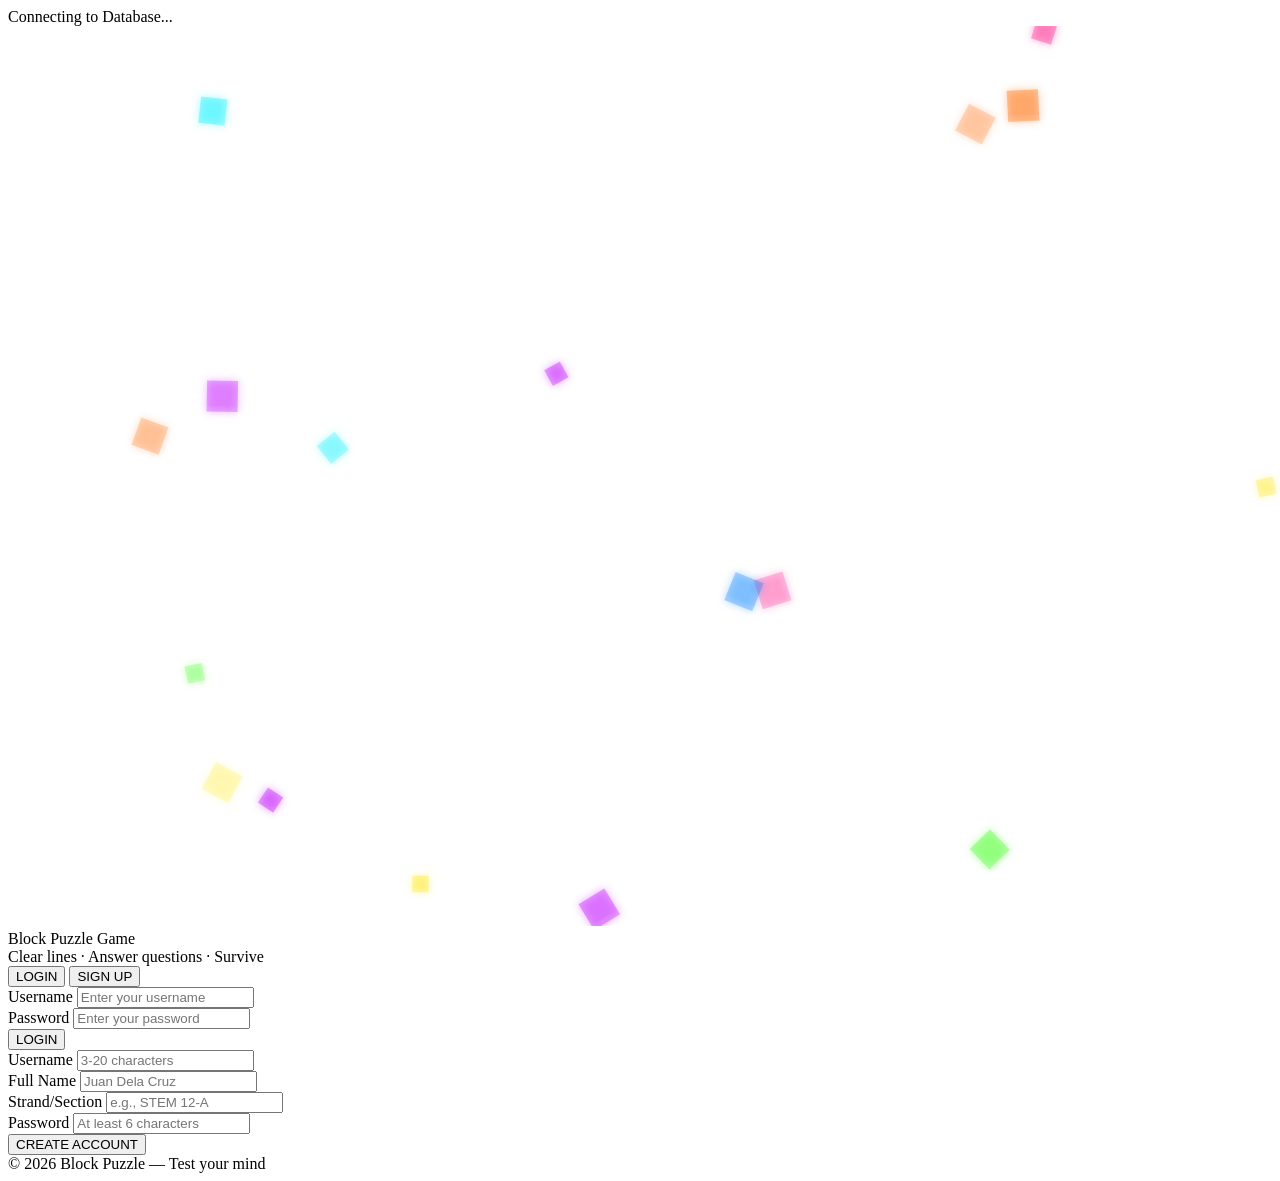
==== index.html @ 3b041ea8 "Add files via upload" ====
<!DOCTYPE html>
<html lang="en" ondragstart="return false" oncontextmenu="return false">
<head>
<meta charset="UTF-8"/>
<meta name="viewport" content="width=device-width, initial-scale=1.0"/>
<title>Block Puzzle Game </title>
<link rel="stylesheet" href="style.css">
<link href="https://fonts.googleapis.com/css2?family=Press+Start+2P&display=swap" rel="stylesheet">
</head>
<body>
<div class="grid-bg"></div>

<!-- Loading Overlay -->
<div class="loading-overlay" id="loading-overlay">
  <div class="loading-spinner"></div>
  <div class="loading-text">Loading...</div>
</div>

<!-- HOME SCREEN -->
<div class="screen active" id="home-screen">
  <canvas id="home-canvas"></canvas>
  <div class="home-content">
    <div class="home-title">
      <span class="t1">Block Puzzle</span>
      <span class="t2">Game</span>
    </div>
    <div class="home-welcome" id="home-welcome">Welcome, Player!</div>
    <div class="home-tagline">Clear lines · Answer questions · Survive</div>
    <div class="home-nav">
      <button class="nav-btn" onclick="goToGame()">▶ &nbsp;Start Game</button>
      <button class="nav-btn pink" onclick="openHTP()">⧉ &nbsp;How to Play</button>
      <button class="nav-btn green" onclick="goToLeaderboard()">⬆ &nbsp;Leaderboard</button>
      <button class="nav-btn red" onclick="logout()">⏏ &nbsp;Logout</button>
    </div>
  </div>
  <div class="home-deco">© 2026 Block Puzzle — Test your mind</div>
</div>

<!-- HOW TO PLAY MODAL -->
<div class="modal-overlay" id="htp-overlay">
  <div class="modal-box">
    <button class="modal-close" onclick="closeHTP()">✕</button>
    <div class="modal-title">How to Play</div>

    <div class="htp-section">
      <div class="htp-section-title">Objective</div>
      <div class="htp-text">Stack falling Blocks to complete full rows. Every time you clear a line, a quiz question appears. Answer correctly to keep playing — one wrong answer and it's <span style="color:var(--neon-pink)">Game Over</span>.</div>
    </div>
    <div class="htp-section">
      <div class="htp-section-title">Controls</div>
      <div class="key-grid">
        <div class="key-row"><span class="key-badge">← →</span><span class="key-label">Move left / right</span></div>
        <div class="key-row"><span class="key-badge">↑</span><span class="key-label">Rotate piece</span></div>
        <div class="key-row"><span class="key-badge">↓</span><span class="key-label">Soft drop</span></div>
        <div class="key-row"><span class="key-badge">Space</span><span class="key-label">Hard drop</span></div>
      </div>
    </div>
    <div class="htp-section">
      <div class="htp-section-title">Difficulty & Timer</div>
      <div class="htp-text" style="margin-bottom:10px">Questions get harder as you answer more. Each difficulty has its own time limit:</div>
      <table class="diff-table">
        <thead><tr><th>Difficulty</th><th>Triggers After</th><th>Timer</th></tr></thead>
        <tbody>
          <tr><td><span class="badge-easy">● EASY</span></td><td>Start of game</td><td>10 seconds</td></tr>
          <tr><td><span class="badge-med">● MEDIUM</span></td><td>3 correct answers</td><td>15 seconds</td></tr>
          <tr><td><span class="badge-hard">● HARD</span></td><td>6 correct answers</td><td>25 seconds</td></tr>
        </tbody>
      </table>
    </div>
    <div class="htp-section">
      <div class="htp-section-title">Scoring</div>
      <div class="htp-text">1 line = 100 pts · 2 lines = 300 pts · 3 lines = 500 pts · 4 lines = 800 pts (×level). Correct quiz answers award a bonus of 50 points. Hard drops give 2 pts per row fallen.</div>
    </div>
  </div>
</div>

<!-- LEADERBOARD SCREEN -->
<div class="modal-overlay" id="lb-overlay">
  <div class="modal-box lb-box">
    <button class="modal-close" onclick="closeLeaderboard()">✕</button>
    <div class="lb-content">
      <div class="lb-header">
        <div class="lb-title">Leaderboard</div>
        <div class="lb-sub">Top 10 Scores</div>
      </div>
      <table class="lb-table" id="lb-table">
        <thead><tr><th>#</th><th>Player</th><th>Strand</th><th>Reached</th><th>Score</th></tr></thead>
        <tbody id="lb-body"></tbody>
      </table>
    </div>
  </div>
</div>

<script src="Database.js"></script>
<script src="home-script.js"></script>
</body>
</html>
---- style.css ----
@import url('https://fonts.googleapis.com/css2?family=Orbitron:wght@400;700;900&family=Share+Tech+Mono&display=swap');

:root {
  --bg-deep:#0a0a1a;
  --bg-board:#0f0f2a;
  --neon-cyan:#00f0ff;
  --neon-pink:#ff2d95;
  --neon-green:#39ff14;
  --neon-yellow:#ffe600;
  --neon-orange:#ff6a00;
  --neon-purple:#bf00ff;
  --neon-red:#ff0040;
  --neon-blue:#0080ff;
  --text-dim:#4a4a7a;
  --easy-color:#39ff14;
  --med-color:#ffe600;
  --hard-color:#ff2d95;
}

/* start of: error.html*/

 .Econtent-background {
    background-color: var(--bg-deep);
    height: 100%;
    width: 100%;
 }

.Econtent-background .content {
  position: absolute;
  top: 50%; left: 50%;
  transform: translate(-50%, -50%);
  background-color: #191939;
  border-radius: 20px;
  height: 20rem; width: 30rem;
}

.Econtent-background .content h1{
  margin-top: 2rem;
  text-align: center;
}

.Econtent-background .content p{
  margin-top: 2rem;
  text-align: center;
  color: #939393;
}

.error-icons {
  text-align: center;
  margin-top: 3rem;
  text-align: center;
}

/* #Ehammer {
  z-index: 1000;
  font-size: 5rem;
  transform: translateX(50%);
} */

#Ewarning {
  z-index: 500;
  font-size: 6rem;
  transform: translateX(-50%);
}


/* end of: error.html */

*{margin:0;padding:0;box-sizing:border-box}
html,body{width:100%;min-height:100vh;overflow-x:hidden}
body{background:var(--bg-deep);font-family:'Share Tech Mono',monospace;color:#ccc;user-select:none}

.grid-bg{
  position:fixed;inset:0;z-index:0;pointer-events:none;
  background:
    linear-gradient(rgba(100,100,200,0.04) 1px,transparent 1px),
    linear-gradient(90deg,rgba(100,100,200,0.04) 1px,transparent 1px);
  background-size:40px 40px;
}

.screen{
  position:fixed;inset:0;z-index:1;
  display:flex;flex-direction:column;align-items:center;justify-content:center;
  transition:opacity .35s,transform .35s;
  opacity:0;pointer-events:none;transform:scale(.96)
}
.screen.active{opacity:1;pointer-events:auto;transform:scale(1)}

#home-screen{overflow:hidden}
#home-canvas{position:absolute;inset:0;width:100%;height:100%;z-index:0}

.home-content{
  position:relative;z-index:2;display:flex;flex-direction:column;
  align-items:center;gap:0
}

.home-title{
  font-family:"Press Start 2P", system-ui;font-weight:900;
  font-size:3.4rem;letter-spacing:10px;text-transform:uppercase;
  line-height:1.1;text-align:center;margin-bottom:6px;
}
.home-title .t1{
  color:var(--neon-cyan);
  text-shadow:0 0 14px var(--neon-cyan),0 0 60px rgba(0,240,255,.3);
  display:block;animation:titleSlideIn .7s .1s both
}
.home-title .t2{
  color:var(--neon-pink);
  text-shadow:0 0 14px var(--neon-pink),0 0 60px rgba(255,45,149,.3);
  display:block;animation:titleSlideIn .7s .25s both
}
@keyframes titleSlideIn{
  from{opacity:0;transform:translateY(24px)}
  to{opacity:1;transform:translateY(0)}
}

.home-welcome{
  font-size:.78rem;color:var(--neon-green);letter-spacing:3px;
  margin-bottom:4px;animation:fadeIn .6s .4s both;
  font-family:'Orbitron',sans-serif;font-weight:700;
  text-shadow:0 0 8px rgba(57,255,20,.3);
}

.home-tagline{
  font-size:.72rem;color:var(--text-dim);letter-spacing:4px;
  text-transform:uppercase;margin-bottom:52px;animation:fadeIn .6s .55s both;
}
@keyframes fadeIn{from{opacity:0}to{opacity:1}}

.home-nav{
  display:flex;flex-direction:column;align-items:center;gap:14px;
  animation:fadeIn .6s .7s both
}

.nav-btn{
  position:relative;overflow:hidden;
  font-family:'Orbitron',sans-serif;font-size:.72rem;font-weight:700;
  letter-spacing:4px;background:transparent;
  border:1px solid rgba(0,240,255,.25);color:var(--neon-cyan);
  padding:14px 52px;border-radius:40px;cursor:pointer;
  text-transform:uppercase;transition:color .3s,border-color .3s,box-shadow .3s;
  min-width:240px;text-align:center;
}
.nav-btn::before{
  content:'';position:absolute;inset:0;
  background:linear-gradient(135deg,transparent 40%,rgba(0,240,255,.08) 100%);
  opacity:0;transition:opacity .3s;
}
.nav-btn:hover{
  border-color:var(--neon-cyan);
  box-shadow:0 0 24px rgba(0,240,255,.35),inset 0 0 24px rgba(0,240,255,.06);
  color:#fff
}
.nav-btn:hover::before{opacity:1}

.nav-btn.pink{border-color:rgba(255,45,149,.25);color:var(--neon-pink)}
.nav-btn.pink::before{background:linear-gradient(135deg,transparent 40%,rgba(255,45,149,.08) 100%)}
.nav-btn.pink:hover{
  border-color:var(--neon-pink);
  box-shadow:0 0 24px rgba(255,45,149,.35),inset 0 0 24px rgba(255,45,149,.06);
  color:#fff
}

.nav-btn.green{border-color:rgba(57,255,20,.25);color:var(--neon-green)}
.nav-btn.green::before{background:linear-gradient(135deg,transparent 40%,rgba(57,255,20,.08) 100%)}
.nav-btn.green:hover{
  border-color:var(--neon-green);
  box-shadow:0 0 24px rgba(57,255,20,.35),inset 0 0 24px rgba(57,255,20,.06);
  color:#fff
}

.nav-btn.red{border-color:rgba(255,0,64,.25);color:var(--neon-red)}
.nav-btn.red::before{background:linear-gradient(135deg,transparent 40%,rgba(255,0,64,.08) 100%)}
.nav-btn.red:hover{
  border-color:var(--neon-red);
  box-shadow:0 0 24px rgba(255,0,64,.35),inset 0 0 24px rgba(255,0,64,.06);
  color:#fff
}

.home-deco{
  position:absolute;bottom:32px;left:50%;transform:translateX(-50%);
  font-size:.55rem;color:var(--text-dim);letter-spacing:3px;
  text-transform:uppercase;animation:fadeIn .6s 1s both;
}

/* Modal Styles */
.modal-overlay{
  position:fixed;inset:0;z-index:200;
  background:rgba(5,5,15,.88);backdrop-filter:blur(6px);
  display:flex;align-items:center;justify-content:center;
  opacity:0;pointer-events:none;transition:opacity .28s;
}
.modal-overlay.active{opacity:1;pointer-events:auto}

.modal-box{
  background:#111128;border:1px solid rgba(0,240,255,.28);
  border-radius:16px;width:480px;max-width:92vw;max-height:88vh;
  overflow-y:auto;padding:36px 34px 30px;
  box-shadow:0 0 50px rgba(0,240,255,.1),0 12px 50px rgba(0,0,0,.5);
  animation:modalPop .24s cubic-bezier(.18,.89,.32,1.28) both;
  position:relative;
}
@keyframes modalPop{
  from{transform:scale(.88) translateY(20px);opacity:0}
  to{transform:scale(1) translateY(0);opacity:1}
}

.modal-close{
  position:absolute;top:14px;right:18px;font-size:1.2rem;
  color:var(--text-dim);cursor:pointer;background:none;border:none;
  font-family:'Orbitron',sans-serif;transition:color .2s;line-height:1;
}
.modal-close:hover{color:var(--neon-pink)}

.modal-title{
  font-family:'Orbitron',sans-serif;font-size:1rem;font-weight:900;
  color:var(--neon-cyan);letter-spacing:4px;text-transform:uppercase;
  text-shadow:0 0 10px var(--neon-cyan);margin-bottom:22px;text-align:center;
}

/* How to Play Section */
.htp-section{margin-bottom:22px}
.htp-section-title{
  font-family:'Orbitron',sans-serif;font-size:.58rem;font-weight:700;
  color:var(--neon-pink);letter-spacing:3px;text-transform:uppercase;
  margin-bottom:10px;padding-bottom:6px;
  border-bottom:1px solid rgba(255,45,149,.15);
}
.htp-text{font-size:.72rem;color:#aaa;line-height:1.8}

.key-grid{display:grid;grid-template-columns:1fr 1fr;gap:8px 20px;margin-top:8px}
.key-row{display:flex;align-items:center;gap:10px}
.key-badge{
  font-family:'Orbitron',sans-serif;font-size:.58rem;font-weight:700;
  background:rgba(0,240,255,.08);border:1px solid rgba(0,240,255,.22);
  color:var(--neon-cyan);padding:4px 10px;border-radius:6px;
  white-space:nowrap;min-width:60px;text-align:center;
}
.key-label{font-size:.65rem;color:var(--text-dim)}

.diff-table{width:100%;border-collapse:collapse;margin-top:8px}
.diff-table th{
  font-family:'Orbitron',sans-serif;font-size:.52rem;font-weight:700;
  color:var(--text-dim);text-transform:uppercase;letter-spacing:2px;
  padding:6px 8px;border-bottom:1px solid rgba(100,100,180,.15);text-align:left;
}
.diff-table td{
  font-size:.68rem;color:#aaa;padding:7px 8px;
  border-bottom:1px solid rgba(100,100,180,.07)
}
.diff-table .badge-easy{color:var(--easy-color)}
.diff-table .badge-med{color:var(--med-color)}
.diff-table .badge-hard{color:var(--hard-color)}

/* Leaderboard Styles */
.lb-box{width:600px}
.lb-content{width:100%}

.lb-header{text-align:center;margin-bottom:28px}
.lb-title{
  font-family:'Orbitron',sans-serif;font-size:1.6rem;font-weight:900;
  color:var(--neon-cyan);letter-spacing:6px;text-transform:uppercase;
  text-shadow:0 0 12px var(--neon-cyan);margin-bottom:4px;
}
.lb-sub{font-size:.6rem;color:var(--text-dim);letter-spacing:3px}

.lb-table{width:100%;border-collapse:collapse}
.lb-table thead th{
  font-family:'Orbitron',sans-serif;font-size:.52rem;font-weight:700;
  color:var(--text-dim);text-transform:uppercase;letter-spacing:2px;
  padding:8px 10px;border-bottom:1px solid rgba(0,240,255,.15);text-align:left;
}
.lb-table thead th:last-child{text-align:right}
.lb-table tbody tr{
  border-bottom:1px solid rgba(100,100,180,.07);
  transition:background .2s;
}
.lb-table tbody tr:hover{background:rgba(0,240,255,.04)}
.lb-table td{font-size:.68rem;color:#aaa;padding:11px 10px}
.lb-table td:last-child{
  text-align:right;font-family:'Orbitron',sans-serif;
  font-size:.68rem;font-weight:700;color:#fff
}

.lb-rank{
  font-family:'Orbitron',sans-serif;font-size:.72rem;
  font-weight:900;min-width:28px
}
.lb-rank.r1{color:#ffd700;text-shadow:0 0 8px rgba(255,215,0,.4)}
.lb-rank.r2{color:#c0c0c0;text-shadow:0 0 6px rgba(192,192,192,.3)}
.lb-rank.r3{color:#cd7f32;text-shadow:0 0 6px rgba(205,127,50,.3)}

.lb-diff{
  font-size:.58rem;font-family:'Orbitron',sans-serif;font-weight:700;
  padding:2px 8px;border-radius:10px
}
.lb-diff.easy{
  color:var(--easy-color);background:rgba(57,255,20,.1);
  border:1px solid rgba(57,255,20,.2)
}
.lb-diff.medium{
  color:var(--med-color);background:rgba(255,230,0,.1);
  border:1px solid rgba(255,230,0,.2)
}
.lb-diff.hard{
  color:var(--hard-color);background:rgba(255,45,149,.1);
  border:1px solid rgba(255,45,149,.2)
}

.lb-empty{
  text-align:center;color:var(--text-dim);font-size:.7rem;
  padding:40px 0;letter-spacing:2px
}
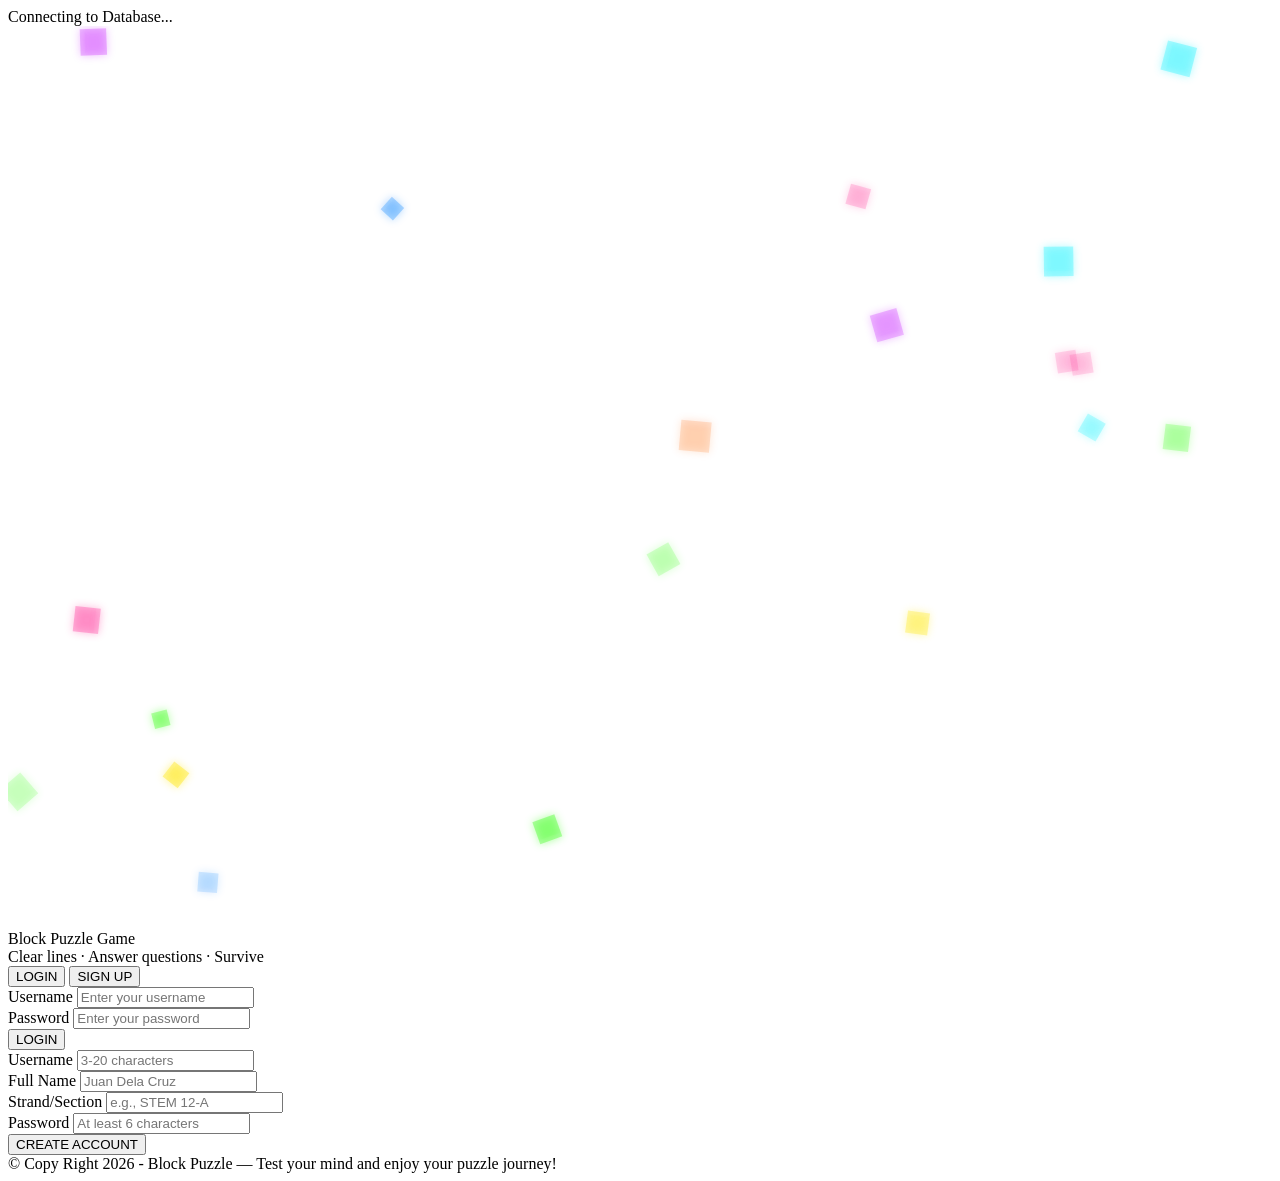
==== commit da105009: "Add files via upload" ====
--- a/index.html
+++ b/index.html
@@ -33,7 +33,7 @@
       <button class="nav-btn red" onclick="logout()">⏏ &nbsp;Logout</button>
     </div>
   </div>
-  <div class="home-deco">© 2026 Block Puzzle — Test your mind</div>
+  <div class="home-deco">© Copy Right 2026 - Block Puzzle — Test your mind and enjoy your puzzle journey!</div>
 </div>
 
 <!-- HOW TO PLAY MODAL -->
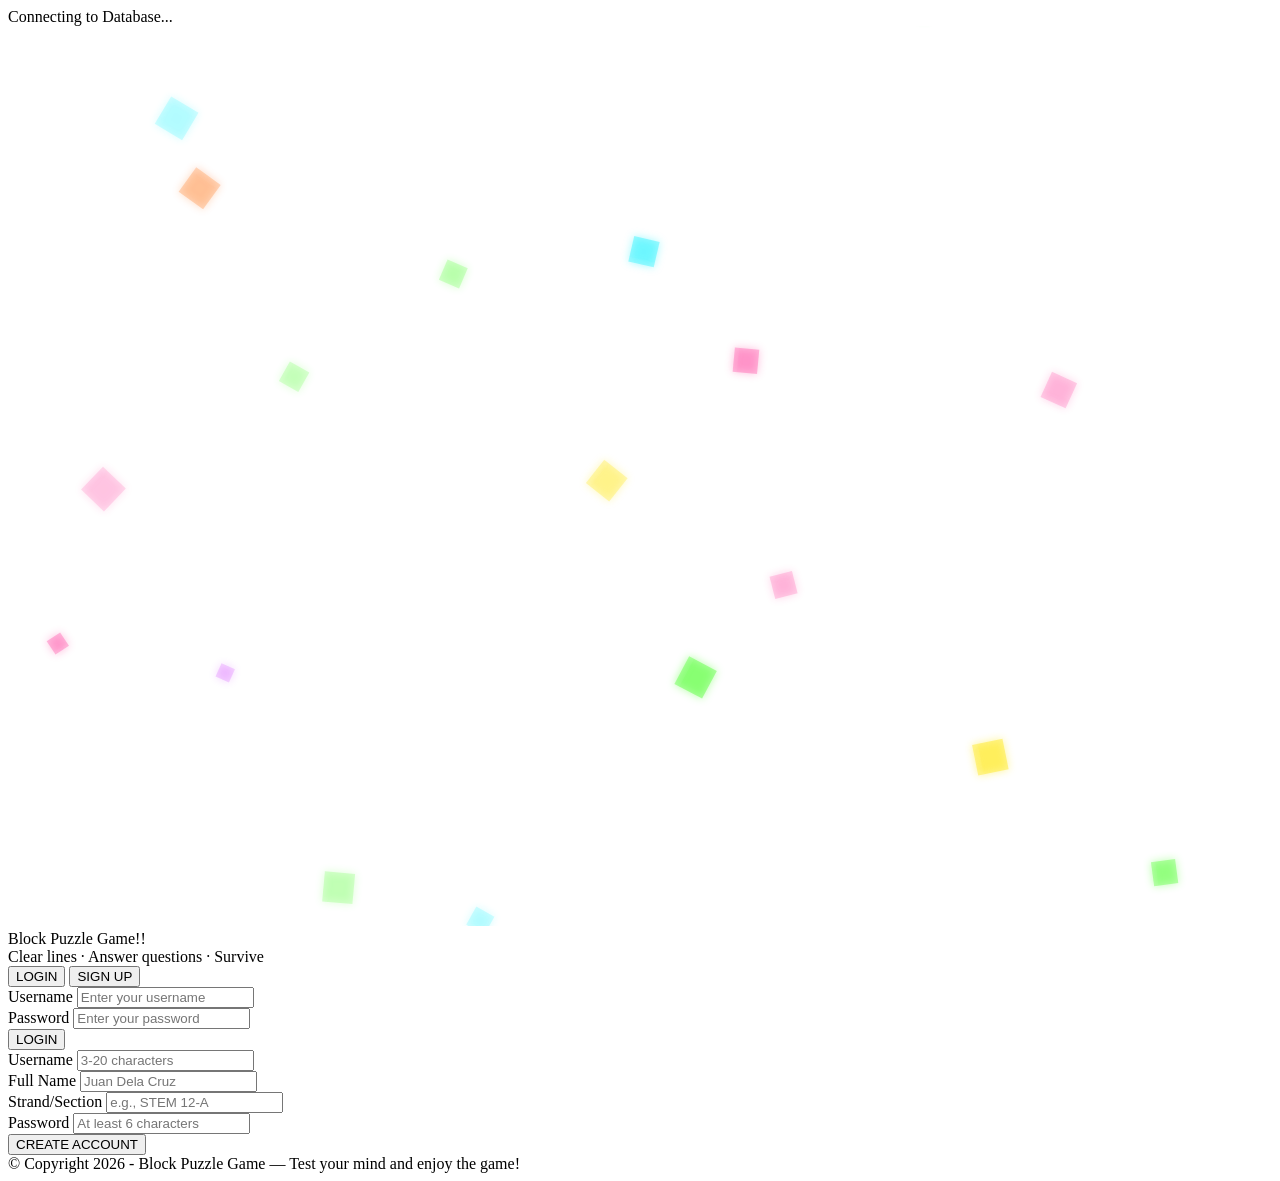
==== commit 8f48817f: "Add files via upload" ====
--- a/index.html
+++ b/index.html
@@ -3,7 +3,7 @@
 <head>
 <meta charset="UTF-8"/>
 <meta name="viewport" content="width=device-width, initial-scale=1.0"/>
-<title>Block Puzzle Game </title>
+<title>Block Puzzle Game</title>
 <link rel="stylesheet" href="style.css">
 <link href="https://fonts.googleapis.com/css2?family=Press+Start+2P&display=swap" rel="stylesheet">
 </head>
@@ -22,7 +22,7 @@
   <div class="home-content">
     <div class="home-title">
       <span class="t1">Block Puzzle</span>
-      <span class="t2">Game</span>
+      <span class="t2">Game!!</span>
     </div>
     <div class="home-welcome" id="home-welcome">Welcome, Player!</div>
     <div class="home-tagline">Clear lines · Answer questions · Survive</div>
@@ -33,7 +33,7 @@
       <button class="nav-btn red" onclick="logout()">⏏ &nbsp;Logout</button>
     </div>
   </div>
-  <div class="home-deco">© Copy Right 2026 - Block Puzzle — Test your mind and enjoy your puzzle journey!</div>
+  <div class="home-deco"></div>
 </div>
 
 <!-- HOW TO PLAY MODAL -->
@@ -61,9 +61,9 @@
       <table class="diff-table">
         <thead><tr><th>Difficulty</th><th>Triggers After</th><th>Timer</th></tr></thead>
         <tbody>
-          <tr><td><span class="badge-easy">● EASY</span></td><td>Start of game</td><td>10 seconds</td></tr>
-          <tr><td><span class="badge-med">● MEDIUM</span></td><td>3 correct answers</td><td>15 seconds</td></tr>
-          <tr><td><span class="badge-hard">● HARD</span></td><td>6 correct answers</td><td>25 seconds</td></tr>
+          <tr><td><span class="badge-easy">● EASY</span></td><td>Start of game - 2 correct answers</td><td>30 seconds</td></tr>
+          <tr><td><span class="badge-med">● MEDIUM</span></td><td>3 correct answers</td><td>20 seconds</td></tr>
+          <tr><td><span class="badge-hard">● HARD</span></td><td>6 correct answers</td><td>10 seconds</td></tr>
         </tbody>
       </table>
     </div>
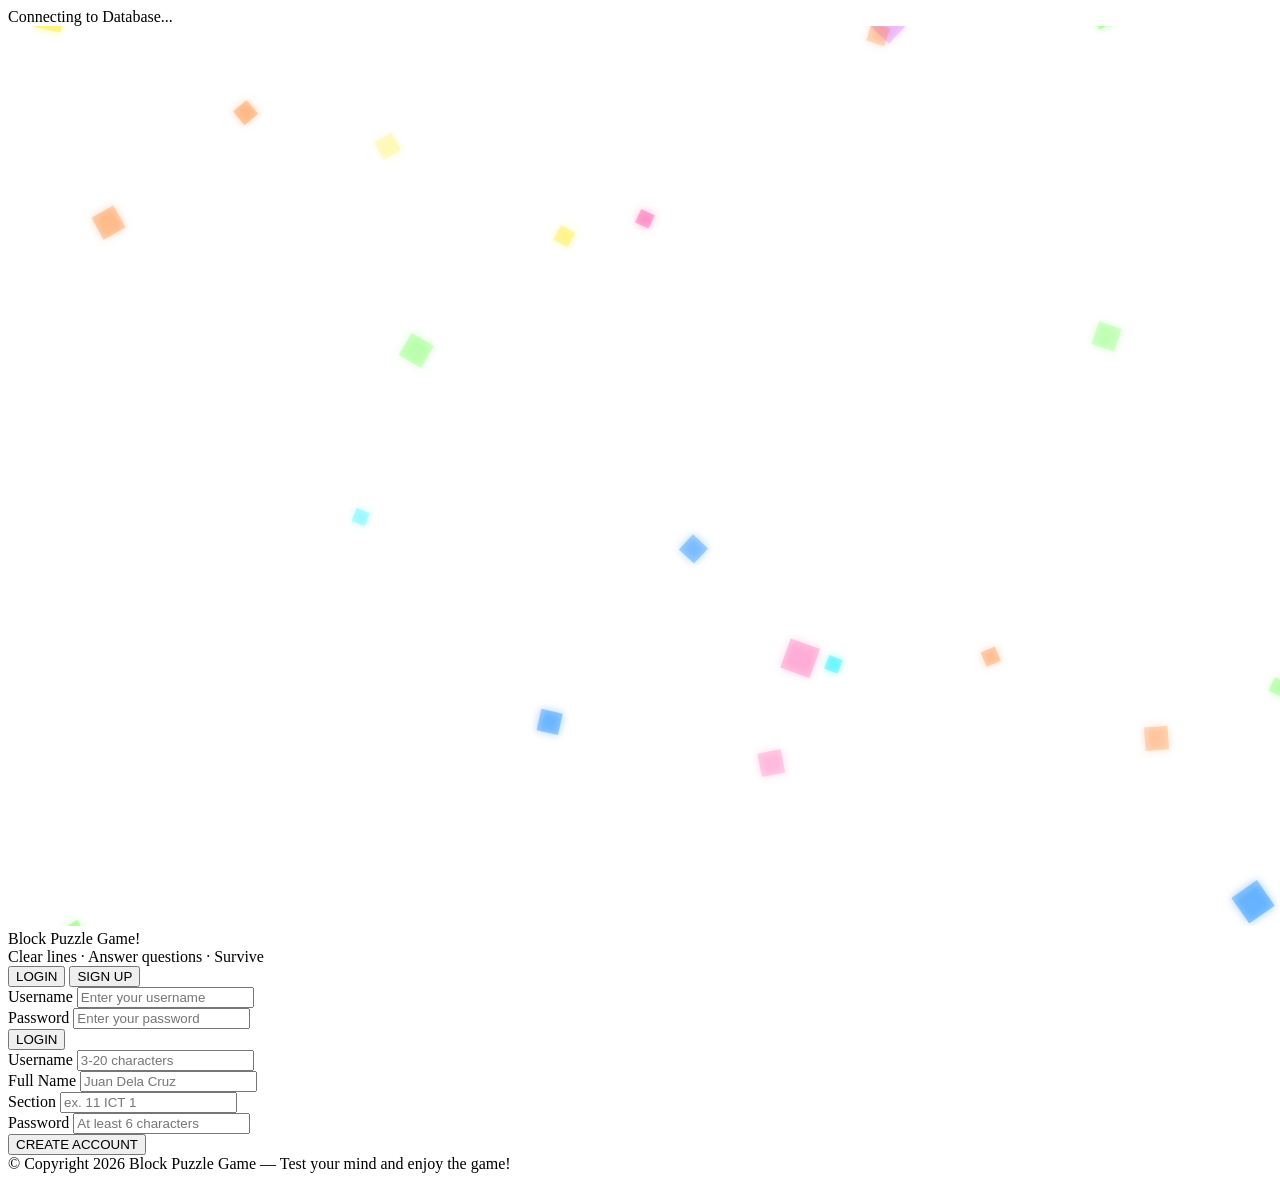
==== commit ecbace01: "Add files via upload" ====
--- a/index.html
+++ b/index.html
@@ -3,7 +3,7 @@
 <head>
 <meta charset="UTF-8"/>
 <meta name="viewport" content="width=device-width, initial-scale=1.0"/>
-<title>Block Puzzle Game</title>
+<title>Block Puzzle Game - Homepage</title>
 <link rel="stylesheet" href="style.css">
 <link href="https://fonts.googleapis.com/css2?family=Press+Start+2P&display=swap" rel="stylesheet">
 </head>
@@ -22,7 +22,7 @@
   <div class="home-content">
     <div class="home-title">
       <span class="t1">Block Puzzle</span>
-      <span class="t2">Game!!</span>
+      <span class="t2">Game!</span>
     </div>
     <div class="home-welcome" id="home-welcome">Welcome, Player!</div>
     <div class="home-tagline">Clear lines · Answer questions · Survive</div>
@@ -33,7 +33,7 @@
       <button class="nav-btn red" onclick="logout()">⏏ &nbsp;Logout</button>
     </div>
   </div>
-  <div class="home-deco"></div>
+  <div class="home-deco">© Copyright 2026 Block Puzzle Game — Test your mind and enjoy the game!</div>
 </div>
 
 <!-- HOW TO PLAY MODAL -->
@@ -49,9 +49,9 @@
     <div class="htp-section">
       <div class="htp-section-title">Controls</div>
       <div class="key-grid">
-        <div class="key-row"><span class="key-badge">← →</span><span class="key-label">Move left / right</span></div>
-        <div class="key-row"><span class="key-badge">↑</span><span class="key-label">Rotate piece</span></div>
-        <div class="key-row"><span class="key-badge">↓</span><span class="key-label">Soft drop</span></div>
+        <div class="key-row"><span class="key-badge">&larr; &rarr;</span><span class="key-label">Move left / right</span></div>
+        <div class="key-row"><span class="key-badge">&uarr;</span><span class="key-label">Rotate piece</span></div>
+        <div class="key-row"><span class="key-badge">&darr;</span><span class="key-label">Soft drop</span></div>
         <div class="key-row"><span class="key-badge">Space</span><span class="key-label">Hard drop</span></div>
       </div>
     </div>
@@ -70,6 +70,18 @@
     <div class="htp-section">
       <div class="htp-section-title">Scoring</div>
       <div class="htp-text">1 line = 100 pts · 2 lines = 300 pts · 3 lines = 500 pts · 4 lines = 800 pts (×level). Correct quiz answers award a bonus of 50 points. Hard drops give 2 pts per row fallen.</div>
+    </div>
+  </div>
+</div>
+
+<!-- LOGOUT MODAL -->
+<div class="modal-overlay" id="logout-overlay">
+  <div class="logout-modal">
+    <div class="modal-title">Logout</div>
+    <div class="htp-text">Are you sure you want to logout?</div>
+    <div class="modal-actions">
+      <button class="nav-btn red" onclick="confirmLogout()">Yes, Logout</button>
+      <button class="nav-btn" onclick="closeLogoutConfirm()">Cancel</button>
     </div>
   </div>
 </div>
